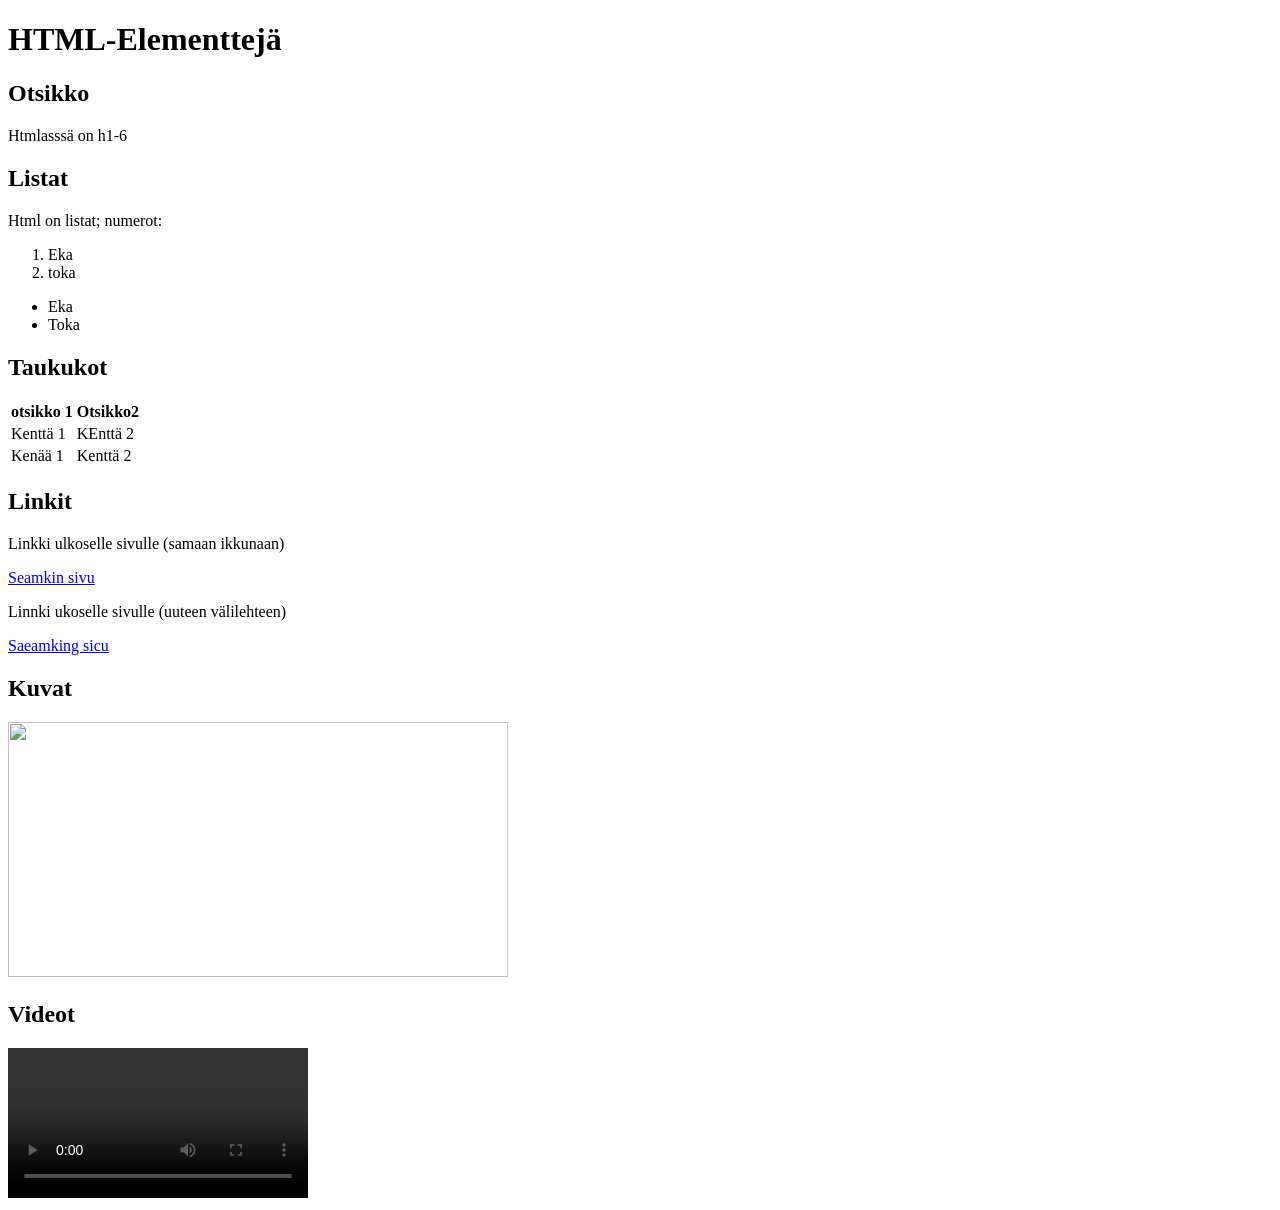
==== elementteja.html @ 79281b6d "Add files via upload" ====
<!DOCTYPE html>
<html lang="fi">
<head>
    <meta charset="UTF-8">
    <meta name="viewport" content="width=device-width, initial-scale=1.0">
    <title>Document</title>
</head>
<body>
    <h1> HTML-Elementtejä</h1>

    <h2>Otsikko</h2>
    <p>Htmlasssä on h1-6</p>

    <h2>Listat</h2>
    <p>Html on listat; numerot:</p>
    <ol>
        <li>Eka</li>
        <li>toka</li>
    </ol>

    <ul>
        <li>Eka</li>
        <li>Toka</li>
    </ul>

    <h2>Taukukot</h2>
    <table>
        <tr>
            <th>otsikko 1</th>
            <th>Otsikko2</th>
        </tr>
        <tr>
            <td>Kenttä 1</td>
            <td>KEnttä 2</td>
        </tr>
        <tr>
            <td>Kenää 1</td>
            <td>Kenttä 2</td>
        </tr>
    </table>

    <h2>Linkit</h2>
    <p>Linkki ulkoselle sivulle (samaan ikkunaan)</p>
    <p><a href="https://www.seamk.fi/">Seamkin sivu</a></p>
    <p>Linnki ukoselle sivulle (uuteen välilehteen)</p>
    <p><a href="https://www.seamk.fi/" target="_blank">Saeamking sicu</a></p>

    <h2>Kuvat</h2>
    <img src="desk.png" style="width:500px;height:255px;">

    <h2>Videot</h2>
    <video controls>
        <source src="vid.mp4" type="video/mp4">
    </video>

</body>
</html>
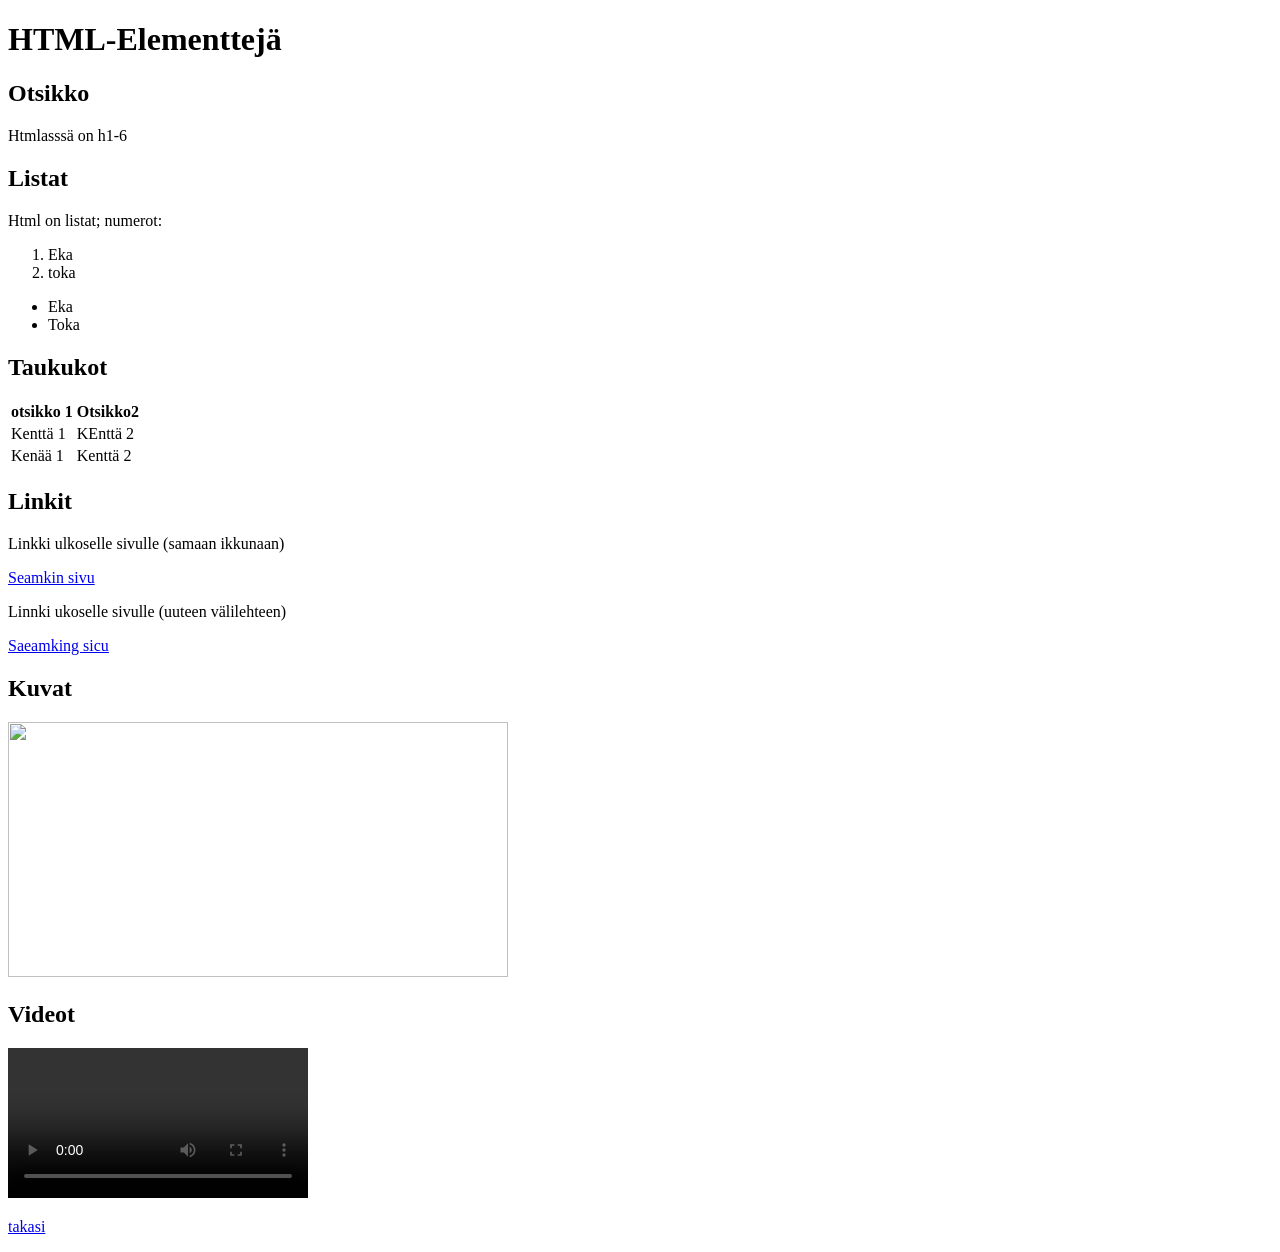
==== commit ed0edbe8: "Add files via upload" ====
--- a/elementteja.html
+++ b/elementteja.html
@@ -53,5 +53,7 @@
         <source src="vid.mp4" type="video/mp4">
     </video>
 
+    <p><a href="index.html">takasi</a></p>
+
 </body>
 </html>
